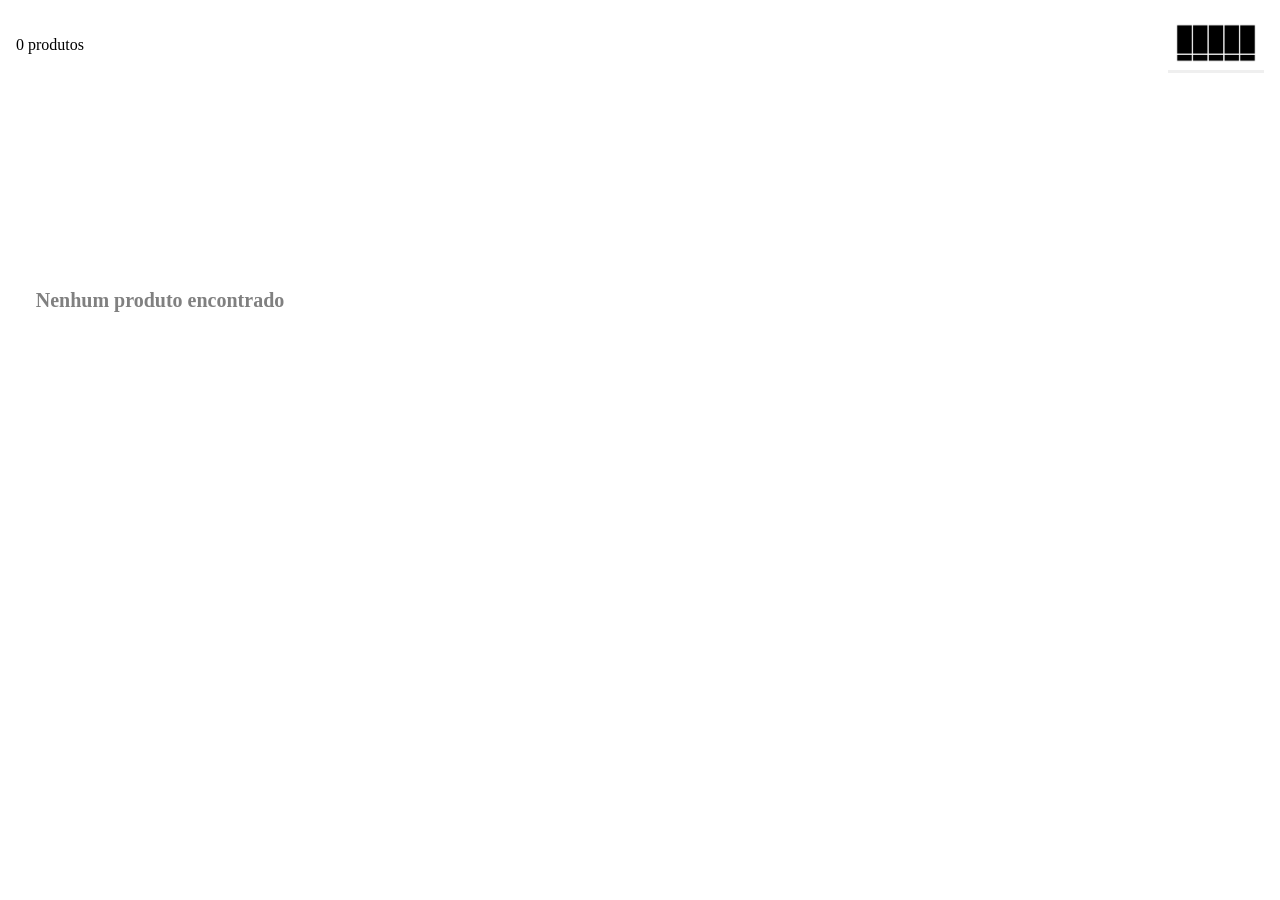
==== index.html @ e539ccb5 "refactor: divide functions into apiservice dom and main layers" ====
<!DOCTYPE html>
<html lang="en">
  <head>
    <meta charset="UTF-8" />
    <meta http-equiv="X-UA-Compatible" content="IE=edge" />
    <meta name="viewport" content="width=device-width, initial-scale=1.0" />
    <title>Vitrine</title>
    <link rel="stylesheet" href="./css/index.css" />
  </head>
  <body>
    <header>
      <p>Carregando...</p>

      <button class="toggle-btn-mobile" id="toggle-btn-mobile">
        <img
          id="toggle-img-mobile"
          src="/assets/two-cards.png"
          alt="Botão para mostrar 2 produtos por linha"
        />
      </button>
      <button class="toggle-btn-desktop" id="toggle-btn-desktop">
        <img
          id="toggle-img-desktop"
          src="/assets/five-cards.png"
          alt="Botão para mostrar 5 produtos por linha"
        />
      </button>
    </header>

    <h2 class="loading-message">Carregando produtos...</h2>

    <section class="container">
      <div class="card template" style="display: none">
        <div class="image-container">
          <img class="product-image" src="" alt="Imagem do produto" />
          <p class="product-name"></p>
          <div class="thumbnail-container"></div>
        </div>

        <p class="product-price-without-discount"></p>
        <h2 class="product-price"></h2>

        <button class="button">COMPRAR</button>
      </div>
    </section>
    <script src="./scripts/apiService.js" type="module"></script>
    <script src="./scripts/domUtils.js" type="module"></script>
    <script src="./scripts/main.js" type="module"></script>
  </body>
</html>
---- css/index.css ----
*{
    margin: 0;
    padding: 0;
    box-sizing: border-box;
}

html, body {
    width: 100%;
    height: 100%;
}

body {
    display: flex;
    flex-direction: column;
    width: 100%;
    height: 100%;
}

header{
    width: 100%; 
    display: flex;
    align-items: center;
    justify-content: space-between;
    padding: 16px;
}

.container{
    display: grid;
    flex-direction: column;
    justify-content: space-between;
    width: 100%;
    height: 100%;
    grid-template-columns: repeat(4, 1fr);
    gap: 0px;
    padding: 0px;
    overflow-x: hidden;
}

.loading-message {
    text-align: center;
    font-size: 20px;
    color: gray;
    padding: 20px;
    display: block;
    padding: 300px 0px;
    
}

.empty-message{
    text-align: center;
    font-size: 20px;
    color: gray;
    padding: 20px;
    display: block;
    padding: 200px 0px;
}

.card{
    display: flex;
    margin: 8px;
    flex-direction: column;
    height: 500px;
    align-items: center;
    text-align: center; 
    padding: 16px;
    gap: 16px;
}

.product-image{
    height: 200px;
    width: 200px;
}

.product-price{
    font-weight: bold;
}

.image-container {
    display: flex;
    flex-direction: column;
    align-items: center;
    gap: 16px;
}

.thumbnail-container {
    display: flex;
    gap: 5px;
    margin-top: 5px;
}

.thumbnail {
    width: 50px;
    height: 50px;
    cursor: pointer;
    transition: transform 0.2s ease;
}

.thumbnail:hover {
    transform: scale(1.1);
}

.product-price-without-discount{
    text-decoration: line-through;
    color: gray;
}

.button {
    color: gray;
    border: 1px solid rgb(196, 196, 196);
    padding: 16px 32px;
    background-color: white;
    transition: transform 0.2s ease;
    cursor: pointer;
}

.button:hover {
    transform: scale(1.1);
    background-color: rgb(196, 196, 196);
    color: white;
}

.toggle-btn-desktop {
    display: block;
    border: none;
    cursor: pointer;
}

.toggle-btn-mobile {
    display: none;
    border: none;
    cursor: pointer;
}

@media (max-width: 1024px) {
    .container{
        display: grid;
        grid-template-columns: repeat(1, 1fr);
        gap: 0px;
        padding: 0px;
    }
    .card{
        height: 350px;
        padding: 0px;
    }
    .product-image{
        height: 100px;
        width: 100px;
    }
    .toggle-btn-mobile {
        display: block;
    }
    .toggle-btn-desktop {
        display: none;
    }
}

button img{
    width: 96px;
    height: 54px;
}

.grid-2 {
    display: grid;
    grid-template-columns: repeat(2, 1fr);
}
  
.grid-5 {
    display: grid;
    grid-template-columns: repeat(5, 1fr);
}
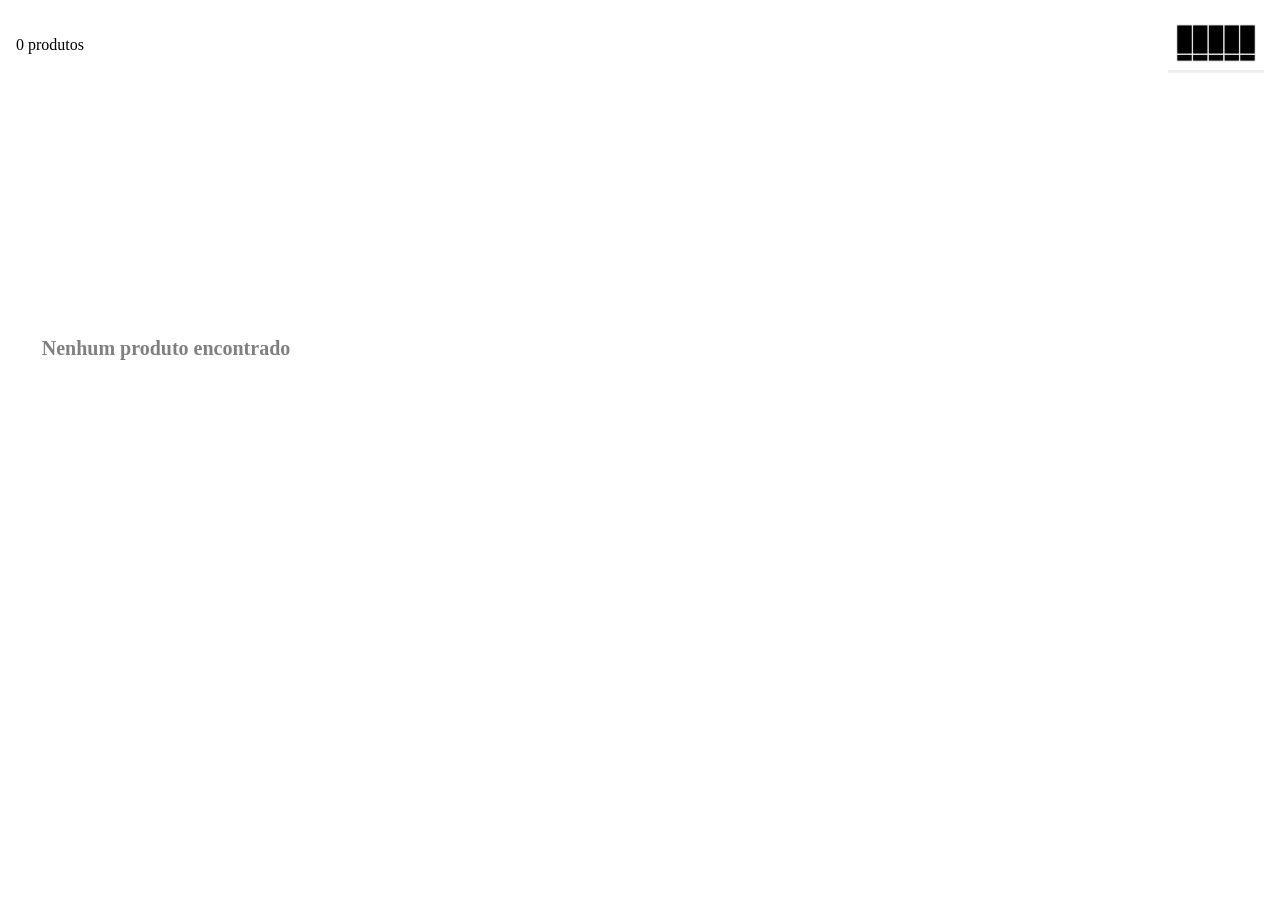
==== commit 055d5332: "feat: improved the ui" ====
--- a/index.html
+++ b/index.html
@@ -11,14 +11,14 @@
     <header>
       <p>Carregando...</p>
 
-      <button class="toggle-btn-mobile" id="toggle-btn-mobile">
+      <button class="btn-mobile" id="toggle-btn-mobile">
         <img
           id="toggle-img-mobile"
           src="/assets/two-cards.png"
           alt="Botão para mostrar 2 produtos por linha"
         />
       </button>
-      <button class="toggle-btn-desktop" id="toggle-btn-desktop">
+      <button class="btn-desktop" id="toggle-btn-desktop">
         <img
           id="toggle-img-desktop"
           src="/assets/five-cards.png"
--- a/css/index.css
+++ b/css/index.css
@@ -22,6 +22,7 @@
     align-items: center;
     justify-content: space-between;
     padding: 16px;
+    margin-bottom: 32px;
 }
 
 .container{
@@ -31,8 +32,8 @@
     width: 100%;
     height: 100%;
     grid-template-columns: repeat(4, 1fr);
-    gap: 0px;
-    padding: 0px;
+    gap: 16px;
+    padding: 16px;
     overflow-x: hidden;
 }
 
@@ -55,15 +56,13 @@
     padding: 200px 0px;
 }
 
-.card{
+.card {
     display: flex;
-    margin: 8px;
     flex-direction: column;
     height: 500px;
     align-items: center;
     text-align: center; 
     padding: 16px;
-    gap: 16px;
 }
 
 .product-image{
@@ -71,8 +70,13 @@
     width: 200px;
 }
 
+.product-name{
+    height: 50px;
+}
+
 .product-price{
     font-weight: bold;
+    margin: 16px 0px;
 }
 
 .image-container {
@@ -119,13 +123,13 @@
     color: white;
 }
 
-.toggle-btn-desktop {
+.btn-desktop {
     display: block;
     border: none;
     cursor: pointer;
 }
 
-.toggle-btn-mobile {
+.btn-mobile {
     display: none;
     border: none;
     cursor: pointer;
@@ -135,21 +139,21 @@
     .container{
         display: grid;
         grid-template-columns: repeat(1, 1fr);
-        gap: 0px;
+        gap: 32px;
         padding: 0px;
     }
     .card{
-        height: 350px;
+        height: 400px;
         padding: 0px;
     }
     .product-image{
-        height: 100px;
-        width: 100px;
+        height: 140px;
+        width: 140px;
     }
-    .toggle-btn-mobile {
+    .btn-mobile {
         display: block;
     }
-    .toggle-btn-desktop {
+    .btn-desktop {
         display: none;
     }
 }
